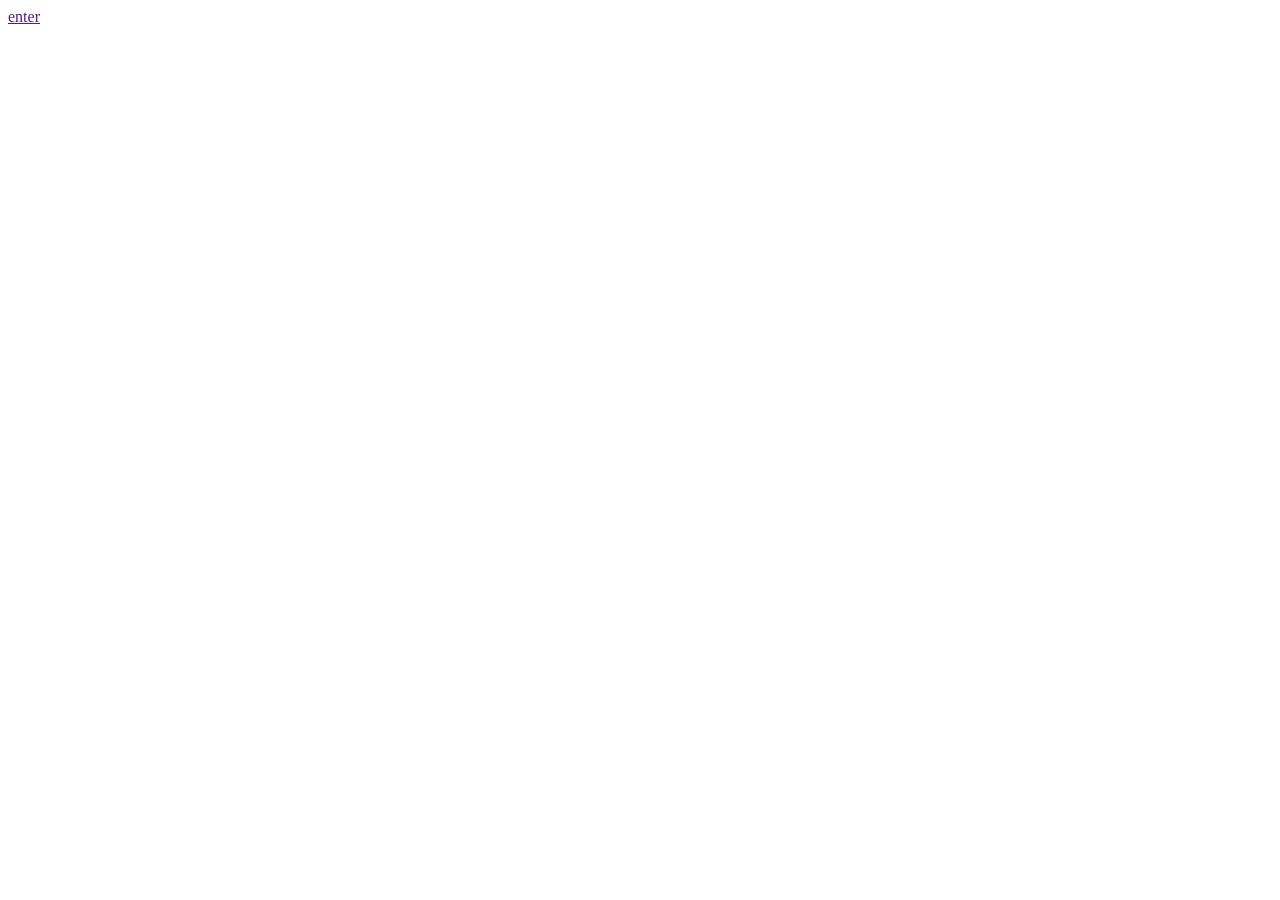
==== index.html @ 8163983f "feat: adicionar estrutura basica" ====
<!DOCTYPE html>
<html lang="en">
<head>
    <meta charset="UTF-8">
    <meta name="viewport" content="width=device-width, initial-scale=1.0">
    <title>Loja Digital</title>
</head>
</body>
<a href="">enter</a>
<body>
</html>
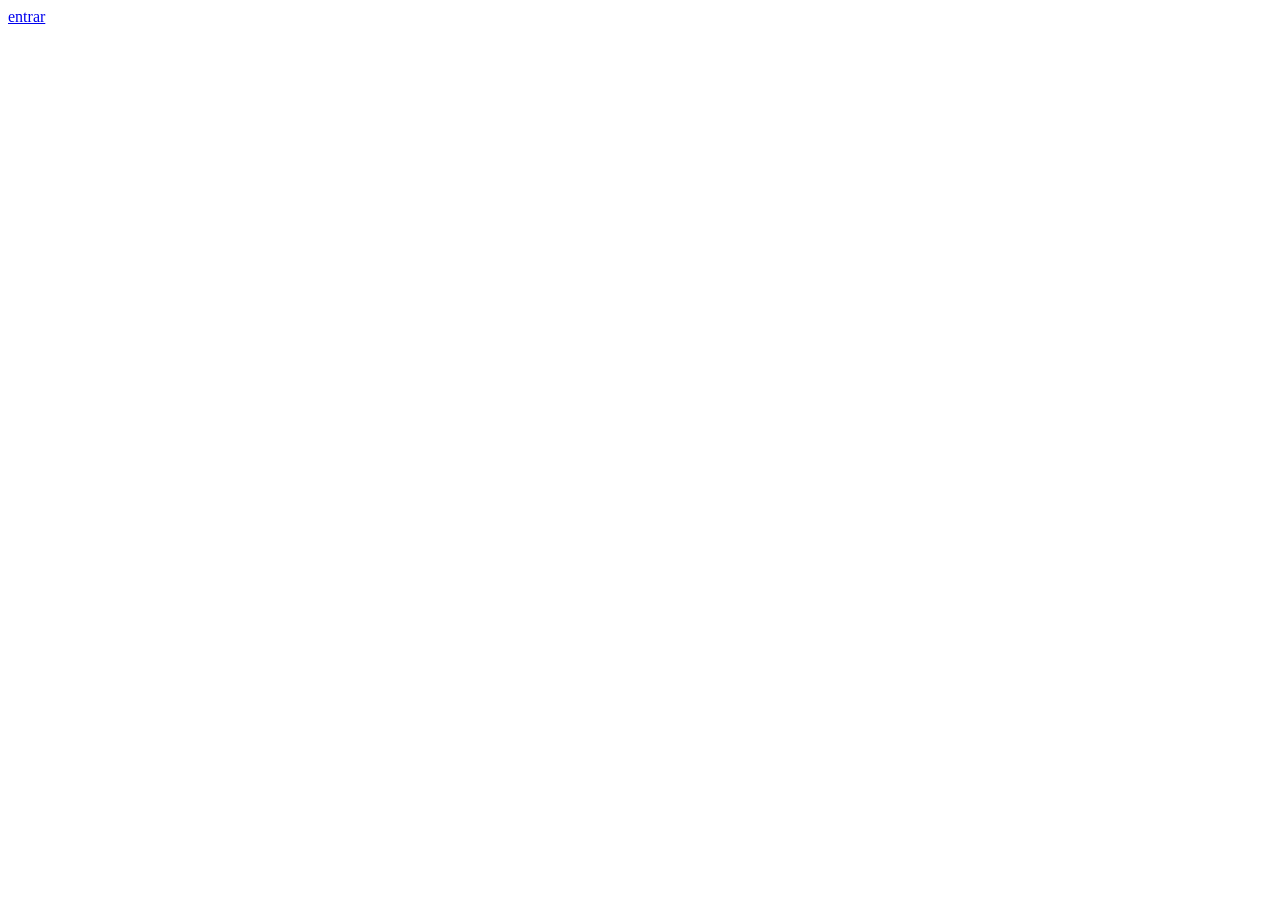
==== commit edaa6704: "refactor: mudar referencia do hipertexto" ====
--- a/index.html
+++ b/index.html
@@ -1,11 +1,11 @@
 <!DOCTYPE html>
-<html lang="en">
-<head>
-    <meta charset="UTF-8">
-    <meta name="viewport" content="width=device-width, initial-scale=1.0">
+<html lang="pt-br">
+    <head>
+        <meta charset="UTF-8">
+        <meta name="viewport" content="width=device-width, initial-scale=1.0">
     <title>Loja Digital</title>
 </head>
 </body>
-<a href="">enter</a>
+<a href="./src/pages/login.html">entrar</a>
 <body>
 </html>
